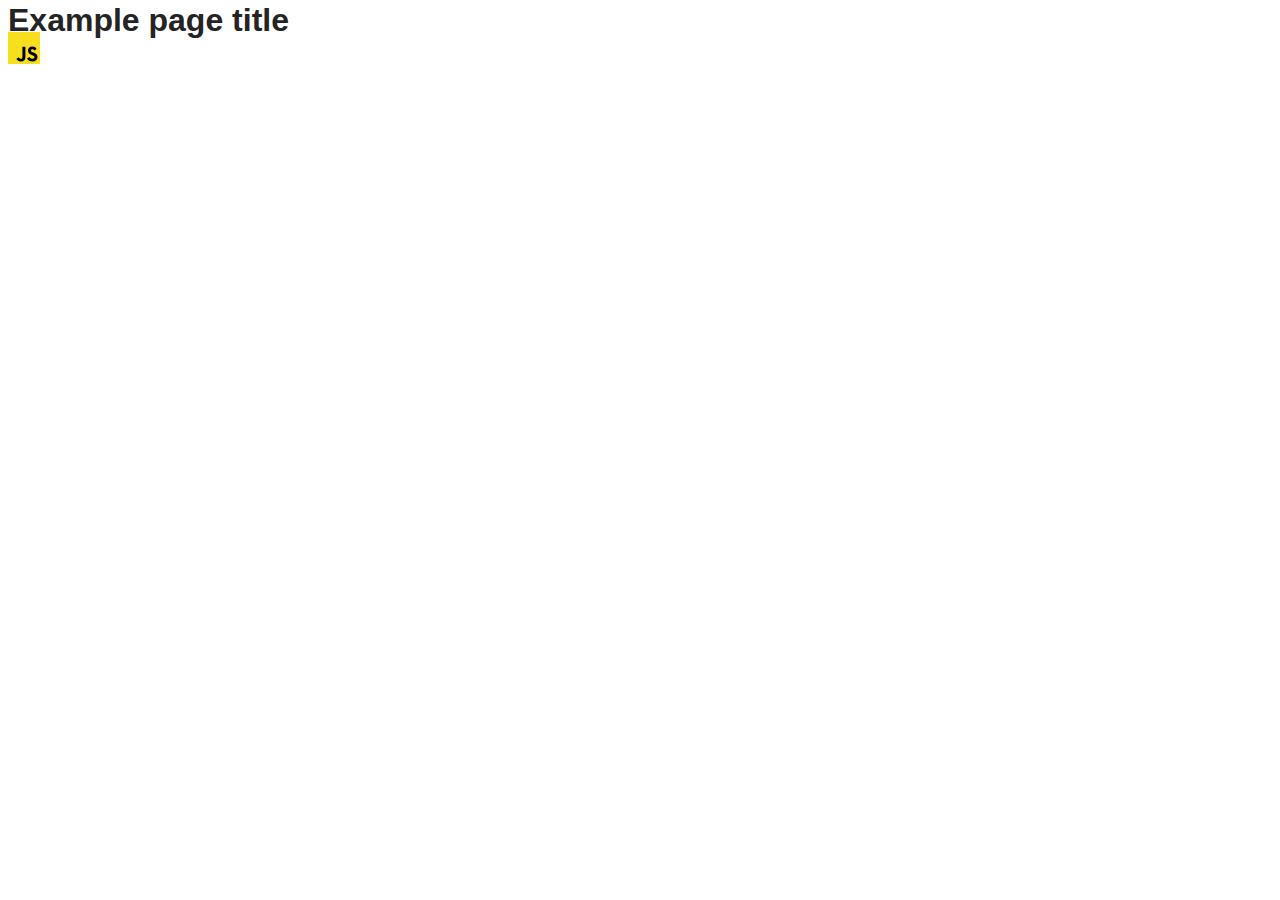
==== src/index.html @ 6bd67bfd "Initial commit" ====
<!DOCTYPE html>
<html lang="en">
  <head>
    <meta charset="UTF-8" />
    <link rel="icon" type="image/svg+xml" href="/favicon.svg" />
    <meta name="viewport" content="width=device-width, initial-scale=1.0" />
    <title>Vanilla App Template</title>
    <link rel="stylesheet" href="./css/styles.css" />
  </head>
  <body>
    <load ="partials/header.html" />

    <section>
      <h1>Example page title</h1>
      <!-- Path to images as from index.html file -->
      <img src="./img/javascript.svg" alt="" />
    </section>

    <!-- Loads the specified .html file -->
    <load ="partials/vite-promo.html" />

    <script type="module" src="./main.js"></script>
  </body>
</html>
---- src/css/styles.css ----
/**
  |============================
  | include css partials with
  | default @import url()
  |============================
*/
@import url('./reset.css');
@import url('./vite-promo.css');
@import url('./header.css');

:root {
  font-family: Inter, Avenir, Helvetica, Arial, sans-serif;
  font-size: 16px;
  line-height: 24px;
  font-weight: 400;

  color: #242424;
  background-color: rgba(255, 255, 255, 0.87);

  font-synthesis: none;
  text-rendering: optimizeLegibility;
  -webkit-font-smoothing: antialiased;
  -moz-osx-font-smoothing: grayscale;
  -webkit-text-size-adjust: 100%;
}
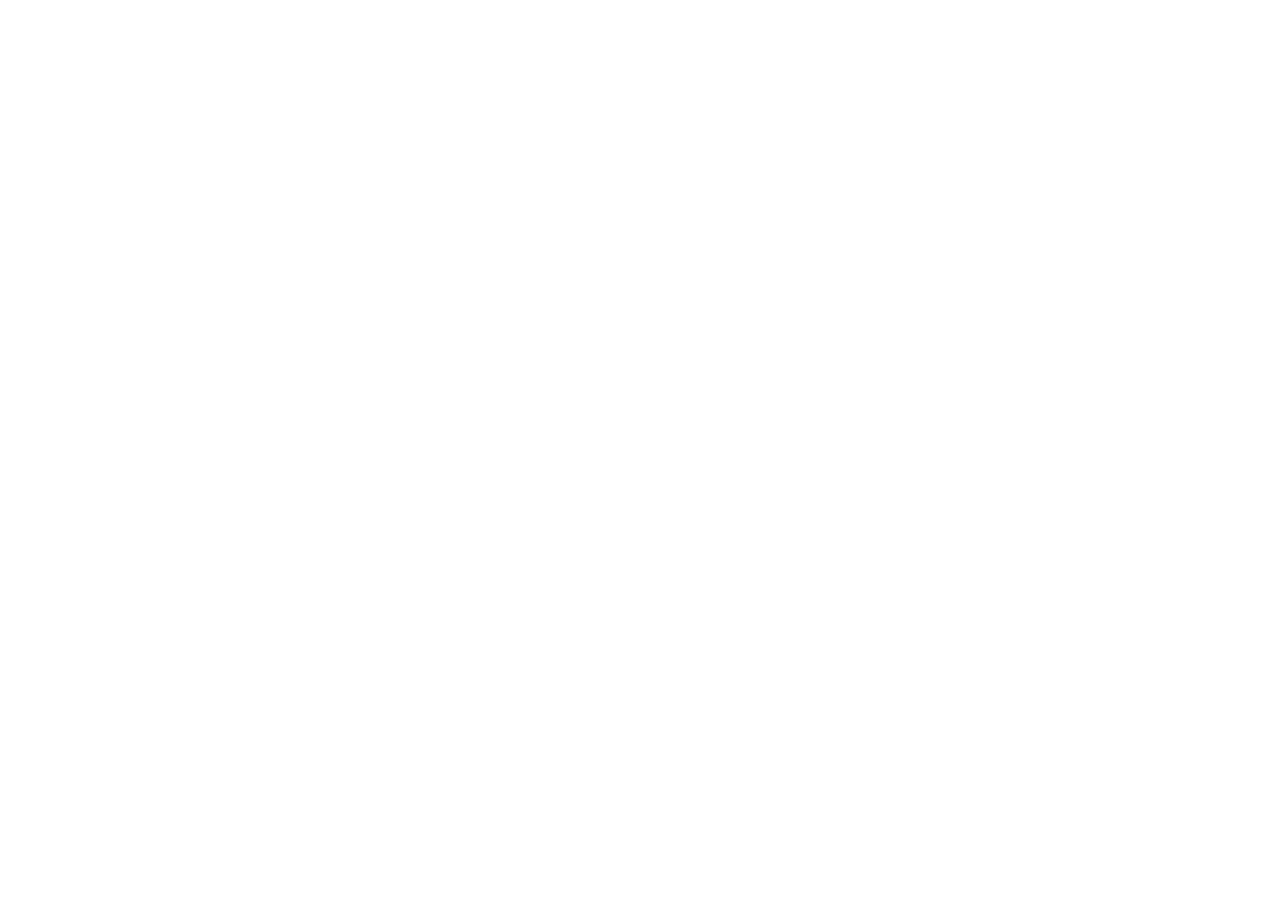
==== commit 28b66fb3: "tr" ====
--- a/src/index.html
+++ b/src/index.html
@@ -2,23 +2,8 @@
 <html lang="en">
   <head>
     <meta charset="UTF-8" />
-    <link rel="icon" type="image/svg+xml" href="/favicon.svg" />
     <meta name="viewport" content="width=device-width, initial-scale=1.0" />
-    <title>Vanilla App Template</title>
-    <link rel="stylesheet" href="./css/styles.css" />
+    <title>Document</title>
   </head>
-  <body>
-    <load ="partials/header.html" />
-
-    <section>
-      <h1>Example page title</h1>
-      <!-- Path to images as from index.html file -->
-      <img src="./img/javascript.svg" alt="" />
-    </section>
-
-    <!-- Loads the specified .html file -->
-    <load ="partials/vite-promo.html" />
-
-    <script type="module" src="./main.js"></script>
-  </body>
+  <body></body>
 </html>
